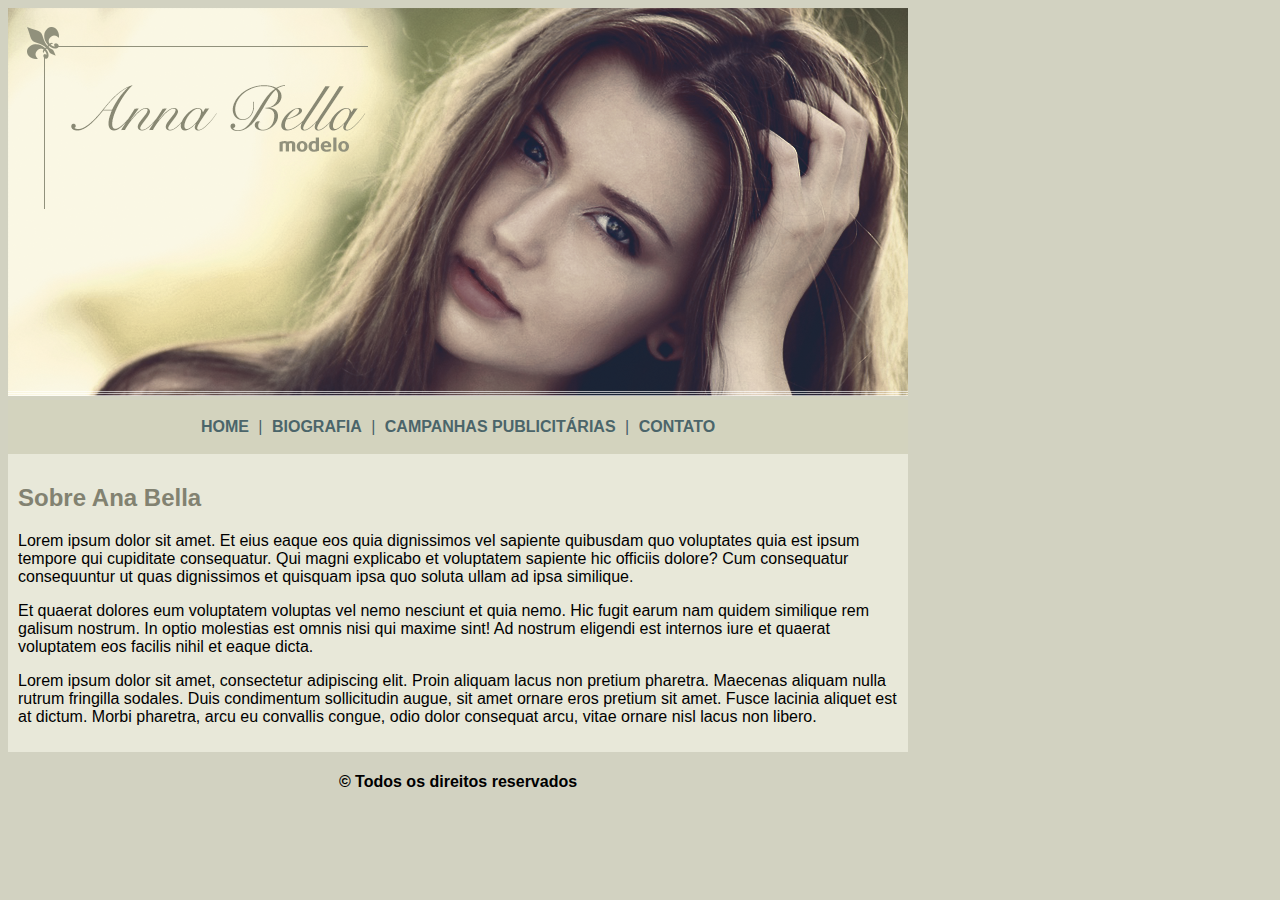
==== index.html @ 7a00ef76 "Projeto Anna Bella" ====
<!DOCTYPE html>
<html lang="pt-br">
<head>
    <meta charset="UTF-8">
    <meta name="viewport" content="width=device-width, initial-scale=1.0">
    <title>Modelo Anna Bella - Home</title>
    <link rel="stylesheet" href='src/css/style.css'>
</head>
<body>

    <div id="main">
        <img src="/imagens/capa.png" class="capa" width="900">

        <div id="menu">
                    <a href="">HOME</a> |
                    <a href="biografia.html">BIOGRAFIA</a> |
                    <a href="campanhas.html">CAMPANHAS PUBLICITÁRIAS</a> |
                    <a href="contato.html">CONTATO</a>
        </div> 

        
        <div id="conteudo">
            <h2>Sobre Ana Bella</h2>
            <p>
                Lorem ipsum dolor sit amet. Et eius eaque eos quia dignissimos vel sapiente quibusdam quo voluptates quia est ipsum
                tempore qui cupiditate consequatur. Qui magni explicabo et voluptatem sapiente hic officiis dolore? Cum consequatur 
                consequuntur ut quas dignissimos et quisquam ipsa quo soluta ullam ad ipsa similique.
            </p>

            <p>
                Et quaerat dolores eum voluptatem voluptas vel nemo nesciunt et quia nemo. Hic fugit earum nam quidem similique rem 
                galisum nostrum. In optio molestias est omnis nisi qui maxime sint! Ad nostrum eligendi est internos iure et quaerat 
                voluptatem eos facilis nihil et eaque dicta.
            </p>

            <p>
                Lorem ipsum dolor sit amet, consectetur adipiscing elit. Proin aliquam lacus non pretium pharetra. Maecenas aliquam nulla rutrum fringilla sodales. Duis condimentum sollicitudin augue, sit amet ornare eros pretium sit amet. 
                Fusce lacinia aliquet est at dictum. Morbi pharetra, arcu eu convallis congue, odio dolor consequat arcu, vitae ornare nisl lacus non libero.
            </p>
        </div>

        <div id="bottom">
            <h4>&copy; Todos os direitos reservados</h4>
        </div>

    </div>

</body>
</html>
---- src/css/style.css ----
body {
    background: rgb(210, 210, 193) url('/ProjetoAnnaBella/imagens/fundo.png');
    font: 16px Arial, Helvetica, sans-serif;
}

/* Inicio index.html */

#main {
    width: 900px;
    margin: 0px;
}

#menu {
    background-color: rgb(211, 211, 190);
    color: rgb(71, 95, 105);
    text-align: center;
    padding: 18px;
}

a {
    color: #4b656a;
    text-decoration: none;
    font-weight: bold;
    padding: 5px;
}

#conteudo {
    background-color: #e8e8d9;
    padding: 10px;
}

h2 {
    color: rgb(130, 130, 113);
}

#bottom {
    text-align: center;
}

.picture {
    border: 10px solid rgb(195, 195, 174);
}
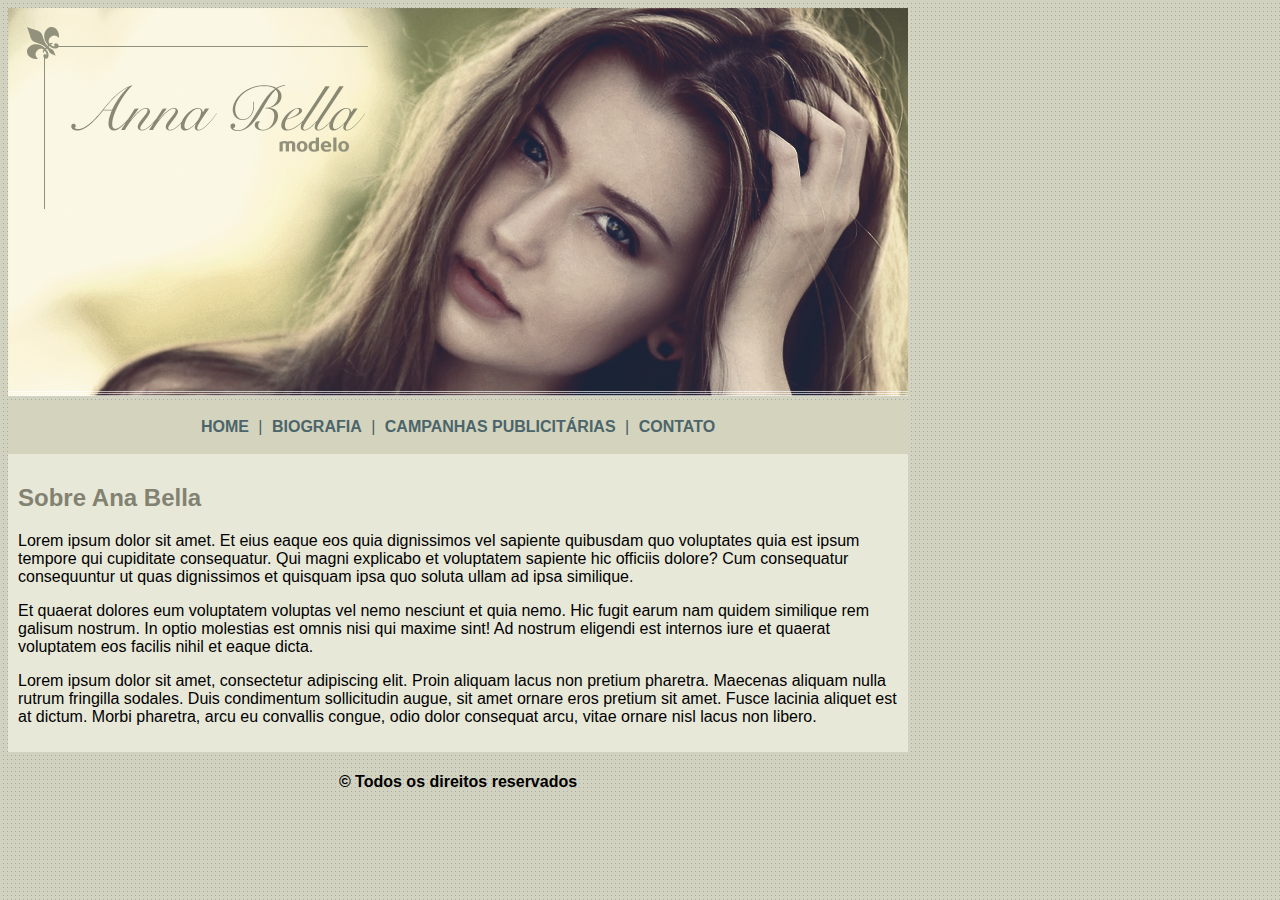
==== commit 48cb9947: "update Projeto Anna Bella" ====
--- a/index.html
+++ b/index.html
@@ -4,12 +4,12 @@
     <meta charset="UTF-8">
     <meta name="viewport" content="width=device-width, initial-scale=1.0">
     <title>Modelo Anna Bella - Home</title>
-    <link rel="stylesheet" href='src/css/style.css'>
+    <link rel="stylesheet" href='./src/css/style.css'>
 </head>
 <body>
 
     <div id="main">
-        <img src="/imagens/capa.png" class="capa" width="900">
+        <img src="./imagens/capa.png" class="capa" width="900">
 
         <div id="menu">
                     <a href="">HOME</a> |
--- a/src/css/style.css
+++ b/src/css/style.css
@@ -1,5 +1,5 @@
 body {
-    background: rgb(210, 210, 193) url('/ProjetoAnnaBella/imagens/fundo.png');
+    background: rgb(210, 210, 193) url('/imagens/fundo.png');
     font: 16px Arial, Helvetica, sans-serif;
 }
 
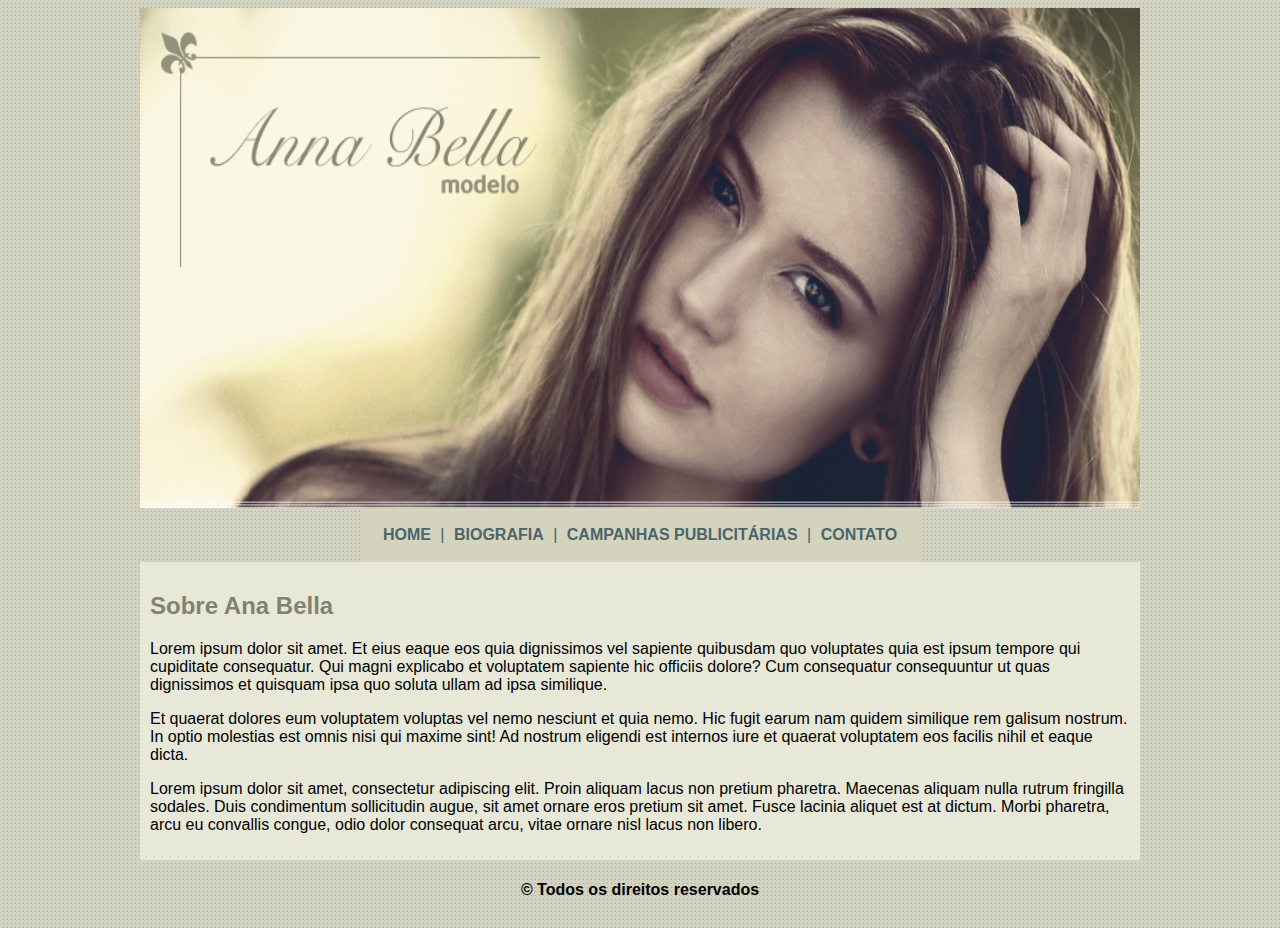
==== commit e65770c7: "Atualizando estilos" ====
--- a/index.html
+++ b/index.html
@@ -9,7 +9,7 @@
 <body>
 
     <div id="main">
-        <img src="./imagens/capa.png" class="capa" width="900">
+        <img src="./imagens/capa.png" class="capa" width="100%">
 
         <div id="menu">
                     <a href="">HOME</a> |
--- a/src/css/style.css
+++ b/src/css/style.css
@@ -6,8 +6,13 @@
 /* Inicio index.html */
 
 #main {
-    width: 900px;
-    margin: 0px;
+    display: flex;
+    flex-direction: column;
+    margin: 0 auto;
+    justify-content: center;
+    align-items: center;
+    width: 1000px;
+
 }
 
 #menu {
@@ -15,6 +20,11 @@
     color: rgb(71, 95, 105);
     text-align: center;
     padding: 18px;
+}
+
+.capa {
+    width: 1000px;
+    height: 500px;
 }
 
 a {
